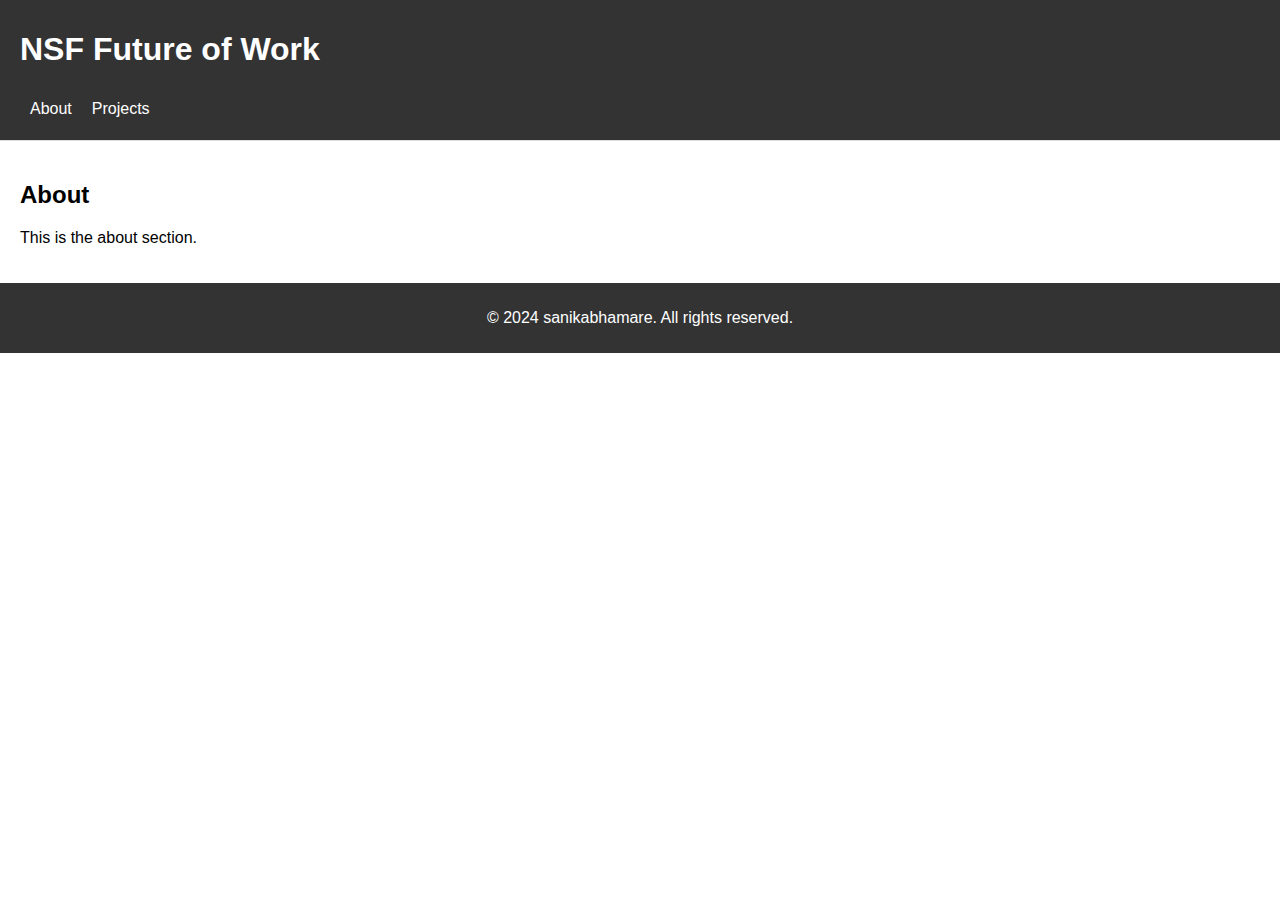
==== index.html @ cd5a8a20 "Changed file name to index" ====
<!DOCTYPE html>
<html lang="en">
<head>
    <meta charset="UTF-8">
    <title>Homepage</title>
    <link rel="stylesheet" href="style.css">
</head>
<body>
    <header>
        <h1>NSF Future of Work</h1>
        <nav aria-label="Main Navigation">
            <ul class="tabs" role="tablist">
                <li class="tab" id="about-tab" role="tab" tabindex="0" aria-controls="about" aria-selected="true">About</li>
                <li class="tab" id="projects-tab" role="tab" tabindex="0" aria-controls="projects" aria-selected="false">Projects</li>
            </ul>
        </nav>
    </header>

    <main>
        <div class="content" id="about" role="tabpanel" aria-labelledby="about-tab">
            <h2>About</h2>
            <p>This is the about section.</p>
        </div>
        <div class="content" id="projects" role="tabpanel" aria-labelledby="projects-tab">
            <h2>Projects</h2>
            <p>This is the projects section.</p>
        </div>
    </main>

    <footer>
        <p>© 2024 sanikabhamare. All rights reserved.</p>
    </footer>
</body>
</html>
---- style.css ----
body {
    font-family: Arial, sans-serif;
    margin: 0;
    padding: 0;
}

header {
    background-color: #333;
    color: white;
    padding: 10px 20px;
}

nav {
    display: flex;
    justify-content: flex-start;
}

ul.tabs {
    list-style-type: none;
    margin: 0;
    padding: 0;
    display: flex;
}

li.tab {
    padding: 10px;
    cursor: pointer;
    color: white;
    border-bottom: 2px solid transparent; /* Default border */
}

li.tab:hover {
    background-color: #555; /* Hover effect */
}

li.tab.active {
    border-bottom: 2px solid white; /* Active tab border */
}

.content {
    display: none; /* Hide content sections by default */
    padding: 20px;
    border-top: 1px solid #ddd;
}

.content#about {
    display: block; /* Show 'About' tab by default */
}

footer {
    background-color: #333;
    color: white;
    text-align: center;
    padding: 10px 0;
}
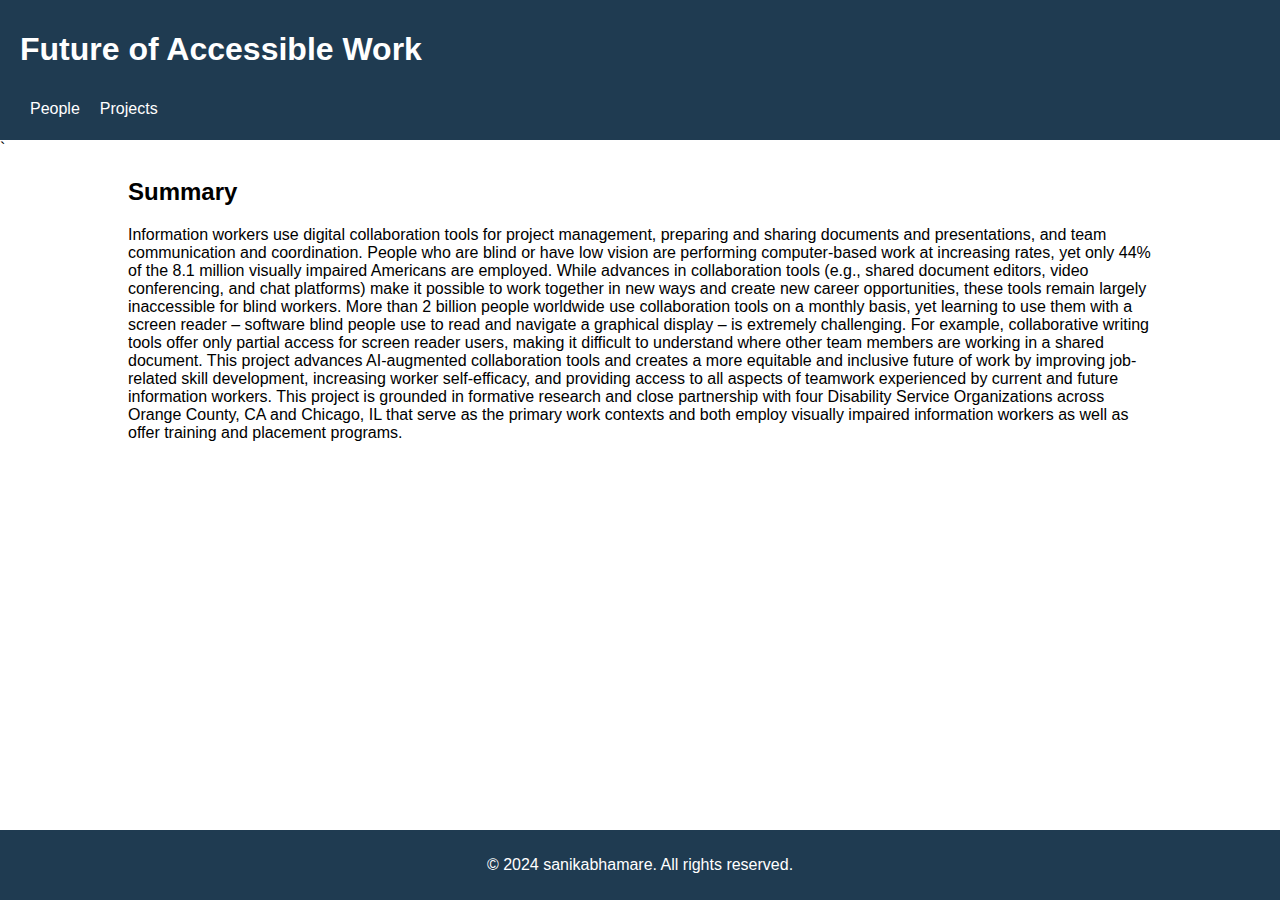
==== commit ad449a3c: "index page added summary" ====
--- a/index.html
+++ b/index.html
@@ -3,28 +3,38 @@
 <head>
     <meta charset="UTF-8">
     <title>Homepage</title>
-    <link rel="stylesheet" href="style.css">
+    <link rel="stylesheet" href="index.css">
 </head>
 <body>
     <header>
-        <h1>NSF Future of Work</h1>
+        <h1>Future of Accessible Work</h1>
         <nav aria-label="Main Navigation">
             <ul class="tabs" role="tablist">
-                <li class="tab" id="about-tab" role="tab" tabindex="0" aria-controls="about" aria-selected="true">About</li>
+                <li class="tab" id="about-tab" role="tab" tabindex="0" aria-controls="people" aria-selected="true">People</li>
                 <li class="tab" id="projects-tab" role="tab" tabindex="0" aria-controls="projects" aria-selected="false">Projects</li>
             </ul>
         </nav>
     </header>
-
+    `
     <main>
-        <div class="content" id="about" role="tabpanel" aria-labelledby="about-tab">
-            <h2>About</h2>
-            <p>This is the about section.</p>
-        </div>
-        <div class="content" id="projects" role="tabpanel" aria-labelledby="projects-tab">
-            <h2>Projects</h2>
-            <p>This is the projects section.</p>
-        </div>
+    <h2> 
+        Summary
+    </h2>
+        <p>
+            Information workers use digital collaboration tools for project management, preparing and sharing 
+            documents and presentations, and team communication and coordination. People who are blind or have low vision are performing 
+            computer-based work at increasing rates, yet only 44% of the 8.1 million visually impaired Americans are employed. 
+            While advances in collaboration tools (e.g., shared document editors, video conferencing, and chat platforms) make it possible 
+            to work together in new ways and create new career opportunities, these tools remain largely inaccessible for blind workers. More 
+            than 2 billion people worldwide use collaboration tools on a monthly basis, yet learning to use them with a screen reader – software 
+            blind people use to read and navigate a graphical display – is extremely challenging. For example, collaborative writing tools 
+            offer only partial access for screen reader users, making it difficult to understand where other team members are working 
+            in a shared document. This project advances AI-augmented collaboration tools and creates a more equitable and inclusive 
+            future of work by improving job-related skill development, increasing worker self-efficacy, and providing access to all aspects of 
+            teamwork experienced by current and future information workers. This project is grounded in formative research and close 
+            partnership with four Disability Service Organizations across Orange County, CA and Chicago, IL that serve as the primary 
+            work contexts and both employ visually impaired information workers as well as offer training and placement programs.
+        </p>
     </main>
 
     <footer>
--- a/index.css
+++ b/index.css
@@ -0,0 +1,72 @@
+body {
+    font-family: Arial, sans-serif;
+    margin: 0;
+    padding: 0;
+    display: flex;
+    flex-direction: column;
+    height: 100vh;
+}
+
+header {
+    background-color: #1F3B51;
+    color: white;
+    padding: 10px 20px;
+    justify-content: center;
+}
+
+nav {
+    display: flex;
+    justify-content: flex-start;
+}
+
+ul.tabs {
+    list-style-type: none;
+    margin: 0;
+    padding: 0;
+    display: flex;
+}
+
+li.tab {
+    padding: 10px;
+    cursor: pointer;
+    color: white;
+    border-bottom: 2px solid transparent; /* Default border */
+}
+
+li.tab:hover {
+    background-color: #274965; /* Hover effect */
+}
+
+li.tab.active {
+    border-bottom: 2px solid white; /* Active tab border */
+}
+
+.content {
+    display: none; /* Hide content sections by default */
+    padding: 20px;
+    border-top: 1px solid #ddd;
+}
+
+.content#people {
+    display: block; /* Show 'About' tab by default */
+}
+
+h2{
+    margin-left: 10%;
+}
+
+footer {
+    background-color: #1F3B51;
+    color: white;
+    text-align: center;
+    padding: 10px 0;
+    position: absolute;
+    bottom: 0;
+    width: 100%;
+}
+
+p {
+    display: block;
+    margin-left: 10%;
+    margin-right: 10%;
+}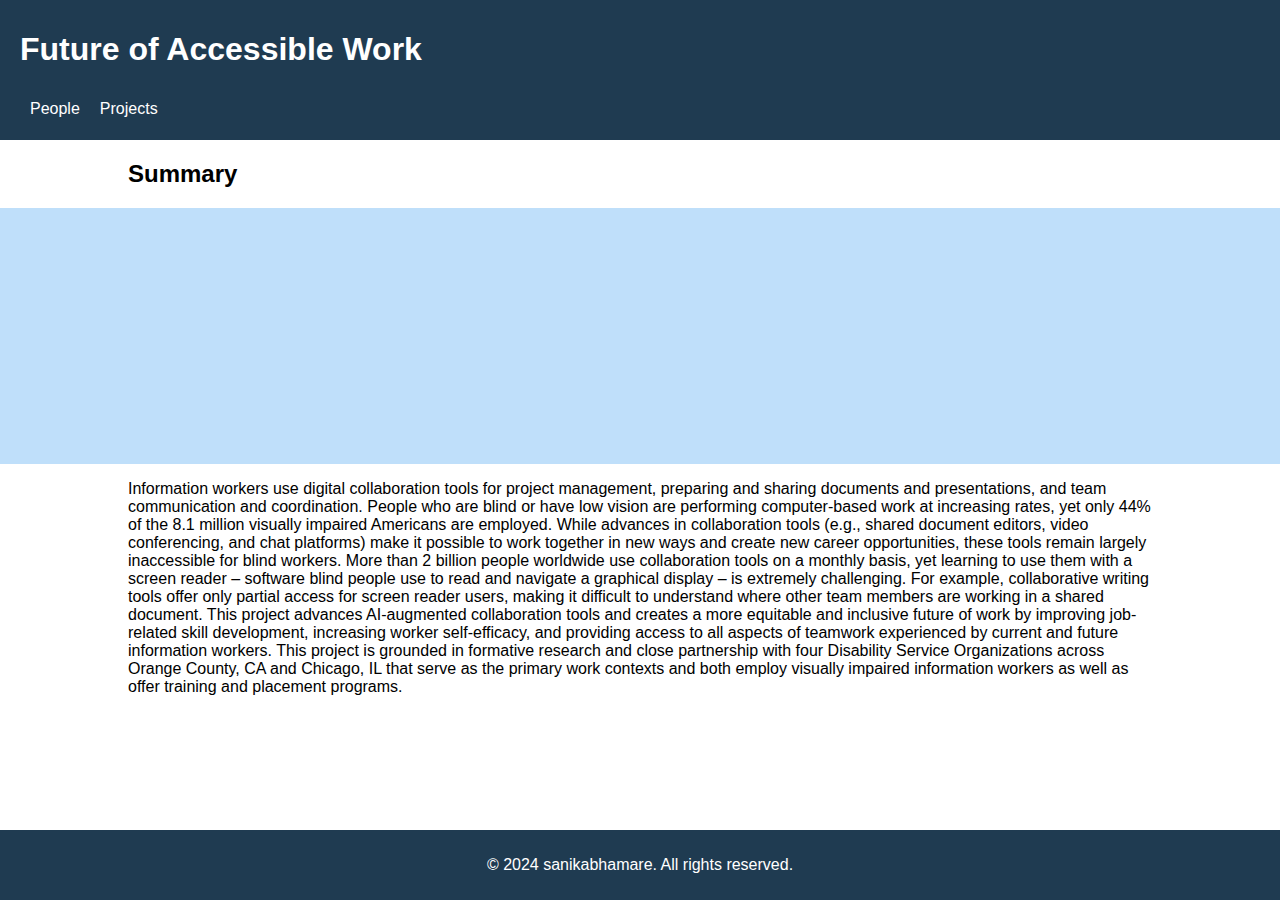
==== commit 66182139: "styling tabs and linking them apppropriately" ====
--- a/index.html
+++ b/index.html
@@ -10,16 +10,21 @@
         <h1>Future of Accessible Work</h1>
         <nav aria-label="Main Navigation">
             <ul class="tabs" role="tablist">
-                <li class="tab" id="about-tab" role="tab" tabindex="0" aria-controls="people" aria-selected="true">People</li>
-                <li class="tab" id="projects-tab" role="tab" tabindex="0" aria-controls="projects" aria-selected="false">Projects</li>
+                <li class="tab" id="people-tab" role="tab" aria-controls="people">
+                    <a href="people.html">People</a> <!-- Link to people.html -->
+                </li>
+                <li class="tab" id="projects-tab" role="tab" aria-controls="projects">
+                    <a href="projects.html">Projects</a> <!-- Link to projects.html -->
+                </li>
             </ul>
         </nav>
     </header>
-    `
+    
     <main>
     <h2> 
         Summary
     </h2>
+    <img src="placeholder.png" alt="placeholder">
         <p>
             Information workers use digital collaboration tools for project management, preparing and sharing 
             documents and presentations, and team communication and coordination. People who are blind or have low vision are performing 
--- a/index.css
+++ b/index.css
@@ -35,10 +35,16 @@
 
 li.tab:hover {
     background-color: #274965; /* Hover effect */
+    border-bottom: 3px solid #ddd
 }
 
 li.tab.active {
     border-bottom: 2px solid white; /* Active tab border */
+}
+
+a{
+    color: white;
+    text-decoration: none;
 }
 
 .content {
@@ -69,4 +75,11 @@
     display: block;
     margin-left: 10%;
     margin-right: 10%;
+}
+
+img {
+    max-width: 100%; /* Ensures the image doesn't exceed the container's width */
+    height: auto;    /* Maintains the aspect ratio */
+    display: block;  /* Removes extra space caused by inline display */
+    margin-left: auto;  /* Centers the image */
 }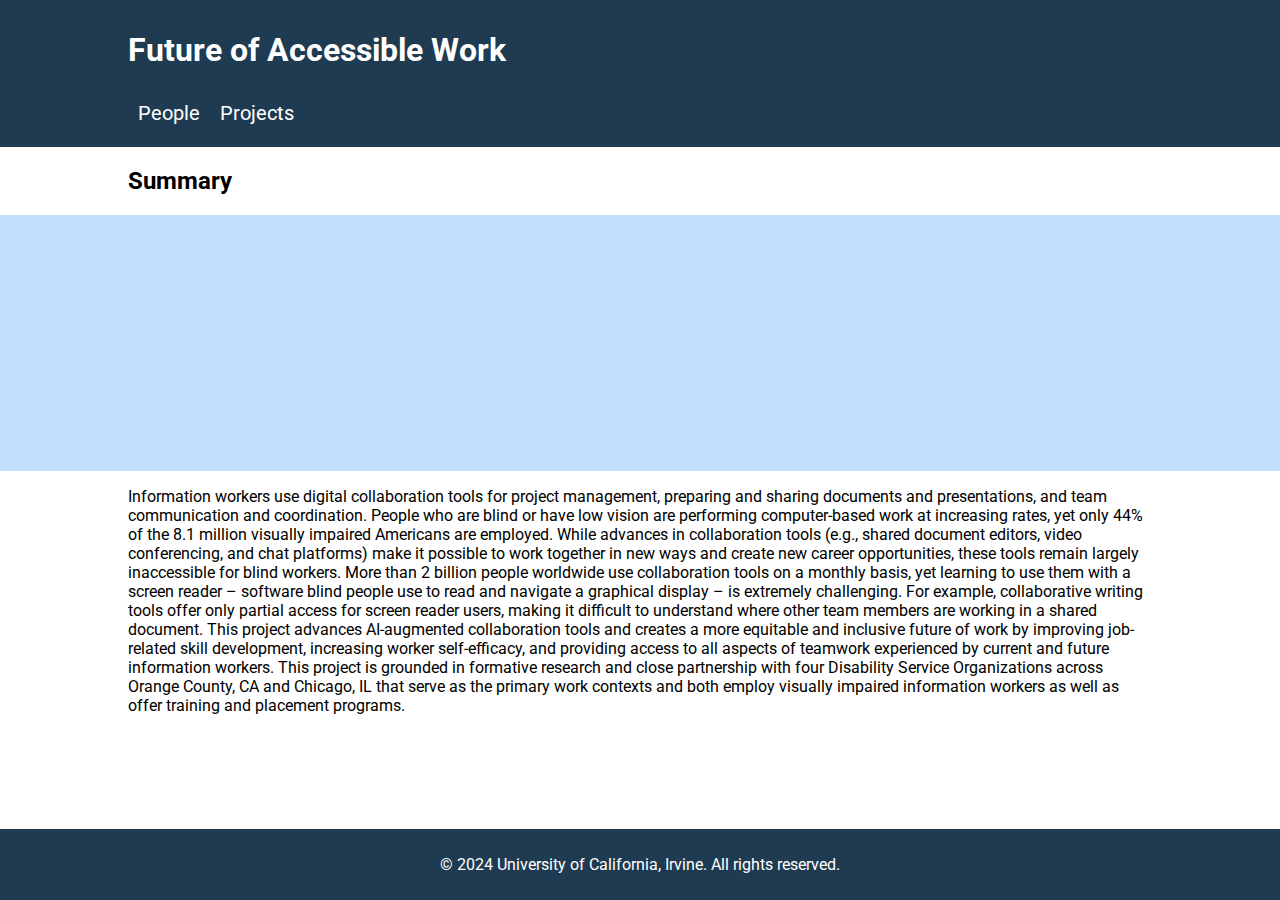
==== commit 60094719: "updated links, added footer link, added projects page" ====
--- a/index.html
+++ b/index.html
@@ -7,7 +7,7 @@
 </head>
 <body>
     <header>
-        <h1>Future of Accessible Work</h1>
+        <h1><a href="index.html">Future of Accessible Work</a></h1>
         <nav aria-label="Main Navigation">
             <ul class="tabs" role="tablist">
                 <li class="tab" id="people-tab" role="tab" aria-controls="people">
@@ -43,7 +43,10 @@
     </main>
 
     <footer>
-        <p>© 2024 sanikabhamare. All rights reserved.</p>
-    </footer>
+        <p>
+            © 2024
+            <a href="https://www.uci.edu/">University of California, Irvine</a>.
+            All rights reserved.
+        </p>        </footer>
 </body>
 </html>
--- a/index.css
+++ b/index.css
@@ -1,5 +1,9 @@
+@import url('https://fonts.googleapis.com/css2?family=Roboto:ital,wght@0,100;0,300;0,400;0,500;0,700;0,900;1,100;1,300;1,400;1,500;1,700;1,900&display=swap');
+*{
+  font-family: "Roboto", sans-serif;
+}
+
 body {
-    font-family: Arial, sans-serif;
     margin: 0;
     padding: 0;
     display: flex;
@@ -10,8 +14,10 @@
 header {
     background-color: #1F3B51;
     color: white;
-    padding: 10px 20px;
+    padding: 10px;
     justify-content: center;
+    padding-left: 10%;
+    padding-right: 10%;
 }
 
 nav {
@@ -28,6 +34,7 @@
 
 li.tab {
     padding: 10px;
+    font-size: 20px;
     cursor: pointer;
     color: white;
     border-bottom: 2px solid transparent; /* Default border */
@@ -35,11 +42,11 @@
 
 li.tab:hover {
     background-color: #274965; /* Hover effect */
-    border-bottom: 3px solid #ddd
+    border-bottom: 3px solid #ddd;
 }
 
 li.tab.active {
-    border-bottom: 2px solid white; /* Active tab border */
+    border-bottom: 3px solid white; /* Active tab border */
 }
 
 a{
@@ -56,6 +63,10 @@
 .content#people {
     display: block; /* Show 'About' tab by default */
 }
+/* 
+h1{
+    margin-left: 10%;
+} */
 
 h2{
     margin-left: 10%;
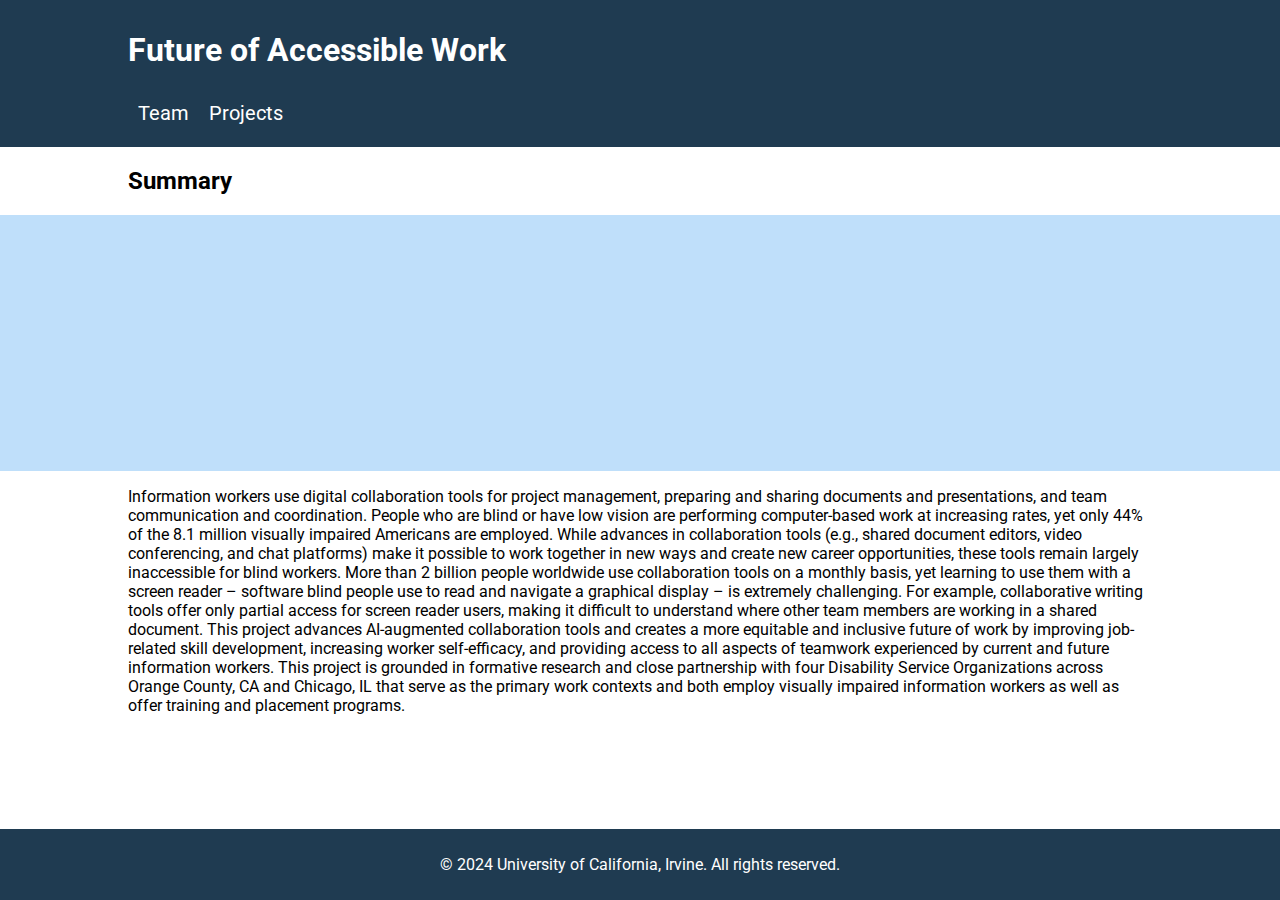
==== commit ea141bc4: "Making tabs active and changing wording" ====
--- a/index.html
+++ b/index.html
@@ -11,7 +11,7 @@
         <nav aria-label="Main Navigation">
             <ul class="tabs" role="tablist">
                 <li class="tab" id="people-tab" role="tab" aria-controls="people">
-                    <a href="people.html">People</a> <!-- Link to people.html -->
+                    <a href="people.html">Team</a> <!-- Link to people.html -->
                 </li>
                 <li class="tab" id="projects-tab" role="tab" aria-controls="projects">
                     <a href="projects.html">Projects</a> <!-- Link to projects.html -->
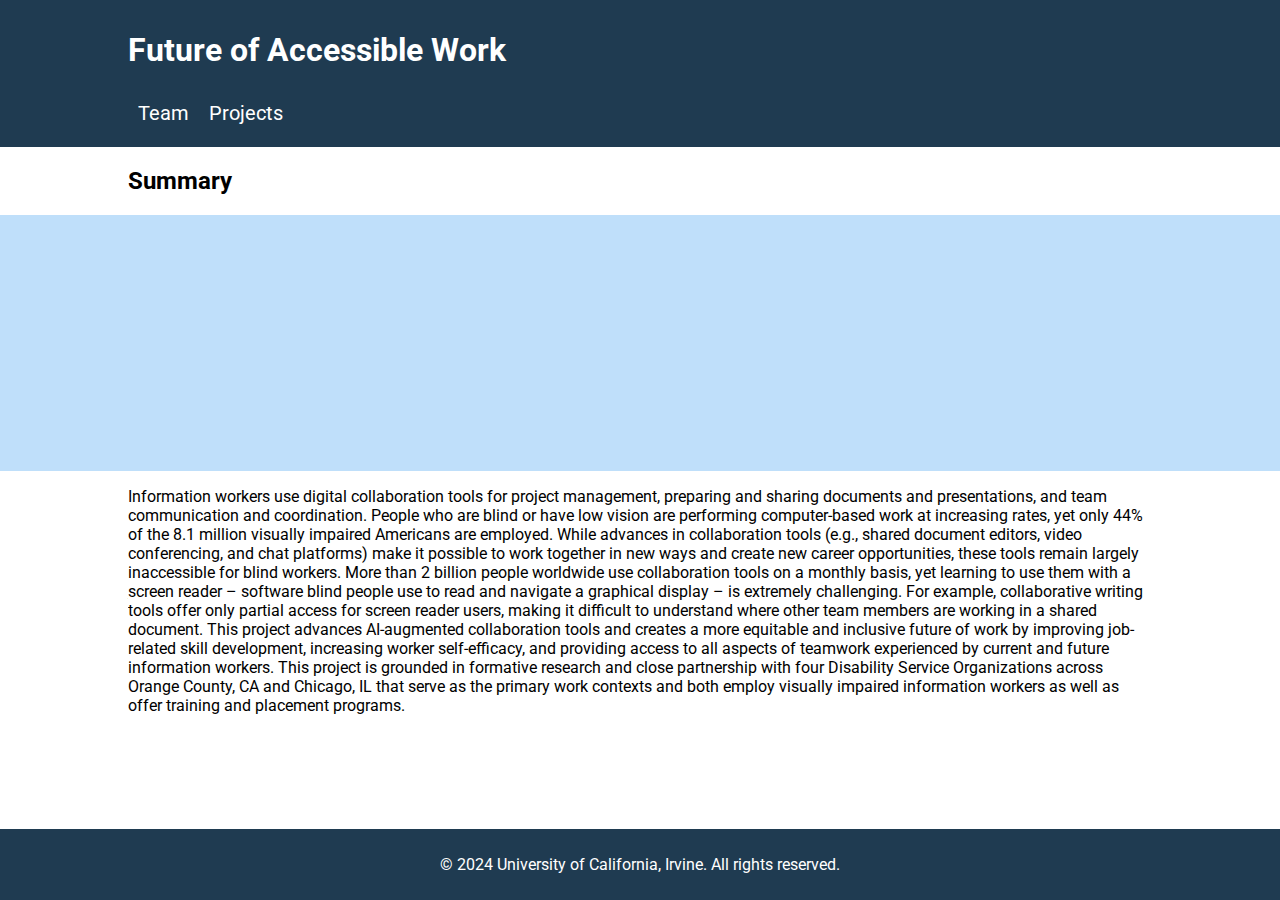
==== commit 33ca819a: "added member photos and short bio placeholders" ====
--- a/index.html
+++ b/index.html
@@ -24,7 +24,7 @@
     <h2> 
         Summary
     </h2>
-    <img src="placeholder.png" alt="placeholder">
+    <img src="./Images/placeholder.png" alt="placeholder">
         <p>
             Information workers use digital collaboration tools for project management, preparing and sharing 
             documents and presentations, and team communication and coordination. People who are blind or have low vision are performing 
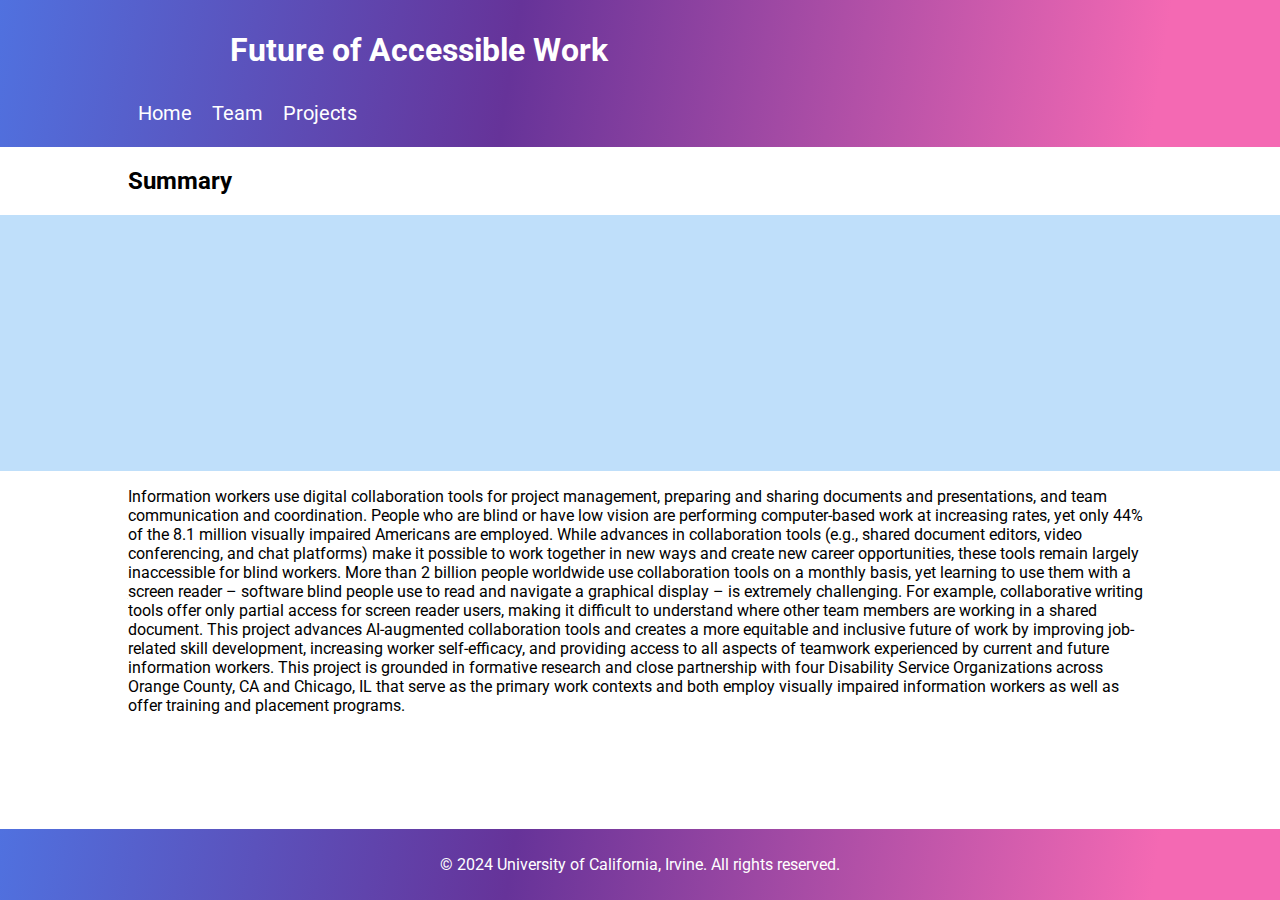
==== commit be8cf10d: "updated header styling, added one team member, added new tab" ====
--- a/index.html
+++ b/index.html
@@ -10,6 +10,9 @@
         <h1><a href="index.html">Future of Accessible Work</a></h1>
         <nav aria-label="Main Navigation">
             <ul class="tabs" role="tablist">
+                <li class="tab" id="home-tab" role="tab" aria-controls="home">
+                    <a href="index.html">Home</a> <!-- Link to people.html -->
+                </li>
                 <li class="tab" id="people-tab" role="tab" aria-controls="people">
                     <a href="people.html">Team</a> <!-- Link to people.html -->
                 </li>
--- a/index.css
+++ b/index.css
@@ -18,6 +18,8 @@
     justify-content: center;
     padding-left: 10%;
     padding-right: 10%;
+    background: linear-gradient(99deg, rgb(80, 113, 223) 0%, rebeccapurple 40%, rgb(244, 105, 179) 90%);
+
 }
 
 nav {
@@ -63,17 +65,23 @@
 .content#people {
     display: block; /* Show 'About' tab by default */
 }
-/* 
+
 h1{
     margin-left: 10%;
-} */
+}
 
 h2{
     margin-left: 10%;
 }
 
+h4{
+    font-weight: normal;
+    font-style: italic;
+    color: black;
+}
+
 footer {
-    background-color: #1F3B51;
+    background: linear-gradient(99deg, rgb(80, 113, 223) 0%, rebeccapurple 40%, rgb(244, 105, 179) 90%);
     color: white;
     text-align: center;
     padding: 10px 0;
@@ -84,8 +92,8 @@
 
 p {
     display: block;
+    margin-right: 10%;
     margin-left: 10%;
-    margin-right: 10%;
 }
 
 img {
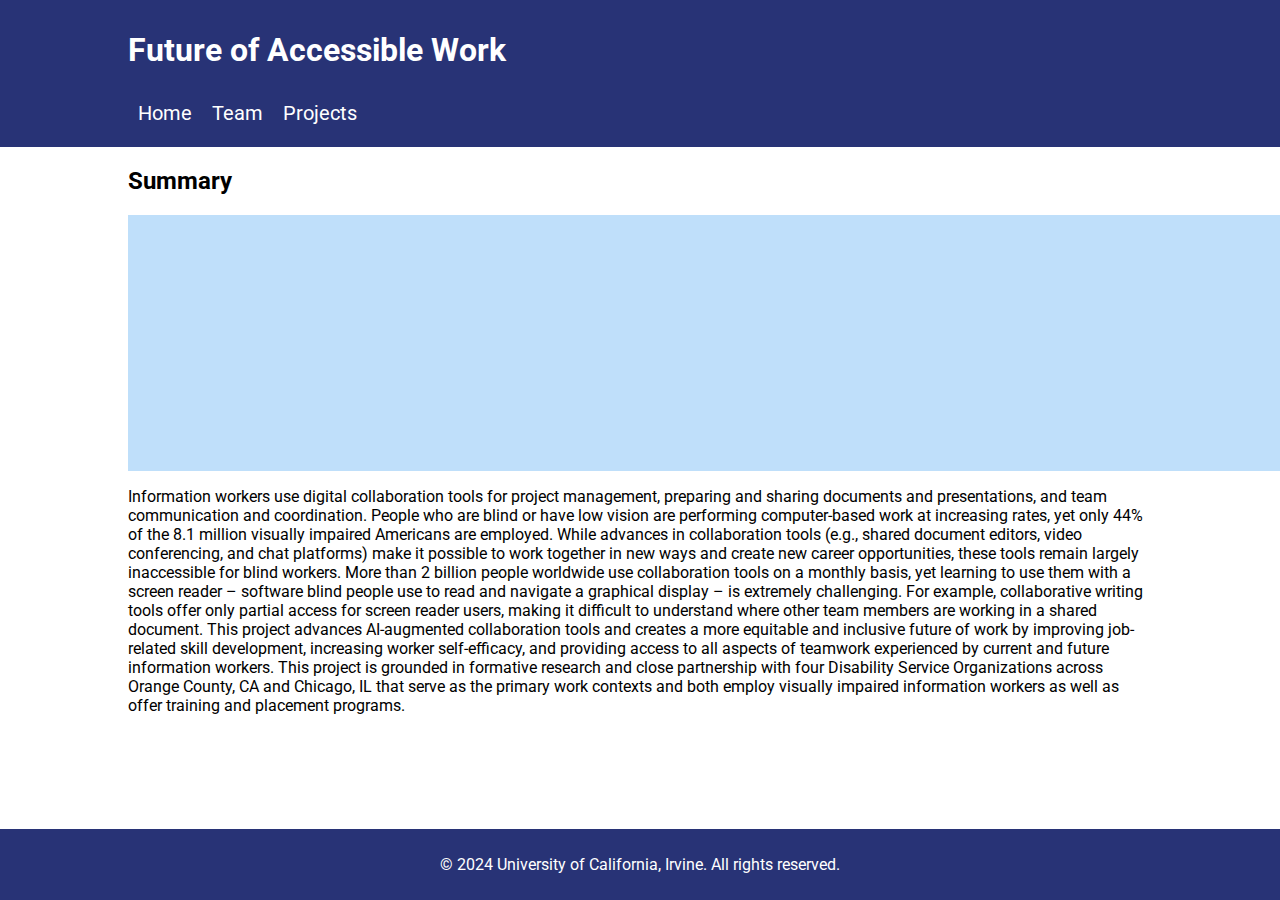
==== commit 996c6214: "added all team member information" ====
--- a/index.html
+++ b/index.html
@@ -3,6 +3,7 @@
 <head>
     <meta charset="UTF-8">
     <title>Homepage</title>
+    <link rel="icon" href="./Images/a11y_icon.png" type="image/x-icon">
     <link rel="stylesheet" href="index.css">
 </head>
 <body>
--- a/index.css
+++ b/index.css
@@ -1,5 +1,7 @@
+/* index.css */
 @import url('https://fonts.googleapis.com/css2?family=Roboto:ital,wght@0,100;0,300;0,400;0,500;0,700;0,900;1,100;1,300;1,400;1,500;1,700;1,900&display=swap');
-*{
+
+* {
   font-family: "Roboto", sans-serif;
 }
 
@@ -8,18 +10,18 @@
     padding: 0;
     display: flex;
     flex-direction: column;
-    height: 100vh;
+    min-height: 100vh;
 }
 
 header {
-    background-color: #1F3B51;
     color: white;
     padding: 10px;
-    justify-content: center;
     padding-left: 10%;
     padding-right: 10%;
-    background: linear-gradient(99deg, rgb(80, 113, 223) 0%, rebeccapurple 40%, rgb(244, 105, 179) 90%);
-
+    background: #283376;
+    position: sticky;
+    top: 0;
+    z-index: 1000; /* Ensure it stays on top */
 }
 
 nav {
@@ -43,7 +45,7 @@
 }
 
 li.tab:hover {
-    background-color: #274965; /* Hover effect */
+    background-color: #364bd2; /* Hover effect */
     border-bottom: 3px solid #ddd;
 }
 
@@ -51,43 +53,30 @@
     border-bottom: 3px solid white; /* Active tab border */
 }
 
-a{
+a {
     color: white;
     text-decoration: none;
 }
 
-.content {
-    display: none; /* Hide content sections by default */
-    padding: 20px;
-    border-top: 1px solid #ddd;
-}
-
-.content#people {
-    display: block; /* Show 'About' tab by default */
-}
-
-h1{
+h2 {
     margin-left: 10%;
 }
 
-h2{
-    margin-left: 10%;
-}
-
-h4{
+h4 {
     font-weight: normal;
     font-style: italic;
     color: black;
 }
 
 footer {
-    background: linear-gradient(99deg, rgb(80, 113, 223) 0%, rebeccapurple 40%, rgb(244, 105, 179) 90%);
+    background: #283376;
     color: white;
     text-align: center;
     padding: 10px 0;
-    position: absolute;
+    position: fixed;
     bottom: 0;
     width: 100%;
+    z-index: 1000; /* Ensure it stays on top */
 }
 
 p {
@@ -100,5 +89,10 @@
     max-width: 100%; /* Ensures the image doesn't exceed the container's width */
     height: auto;    /* Maintains the aspect ratio */
     display: block;  /* Removes extra space caused by inline display */
-    margin-left: auto;  /* Centers the image */
-}+    margin-left: 10%;
+}
+
+main {
+    flex: 1; /* Allow main to take up remaining space */
+    padding-bottom: 60px; /* Ensure content is not hidden under the footer */
+}
